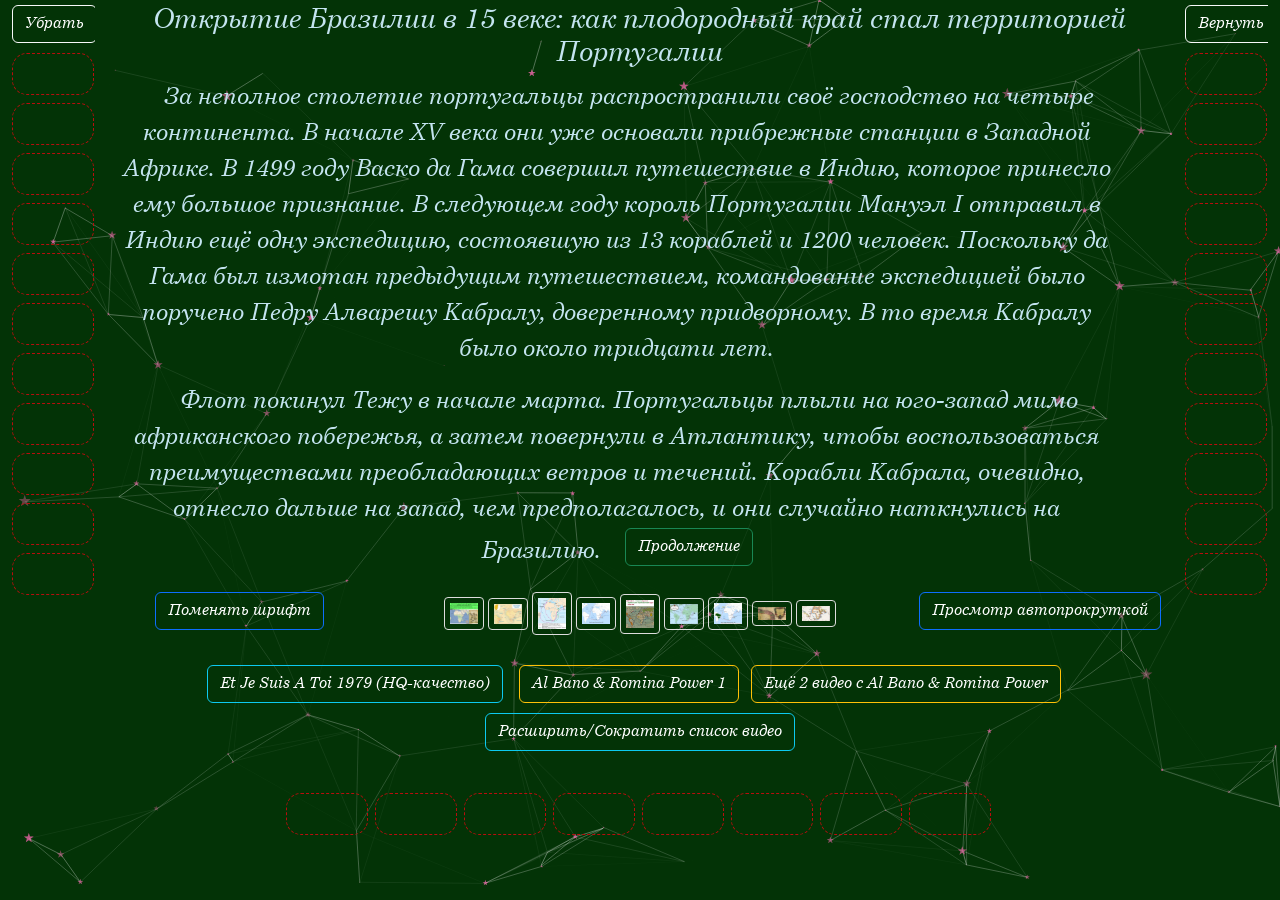
==== index.html @ 2cdb7e2c "first commit" ====
<!DOCTYPE html>
<html lang="en">
  <head>
    <meta charset="UTF-8" />	<!-- https://music-videos.bid/ru/artist/al-bano-romina-power.html  https://colorscheme.ru/html-colors.html  -->
	<meta http-equiv="X-UA-Compatible" content="IE=edge">
	<meta name="viewport" content="width=device-width, initial-scale=1.0">
<link href="https://cdn.jsdelivr.net/npm/bootstrap@5.3.3/dist/css/bootstrap.min.css" rel="stylesheet" integrity="sha384-QWTKZyjpPEjISv5WaRU9OFeRpok6YctnYmDr5pNlyT2bRjXh0JMhjY6hW+ALEwIH" crossorigin="anonymous">
<link rel="stylesheet" href="styles/preloadnew.css"/>
<link rel="stylesheet" href="styles/supviezd.css"/>
<link rel="stylesheet" href="styles/madpanel.css"/>
<link rel="stylesheet" href="styles/alromina2.css">
  <title>Аль Бано и Ромина Пауэр 2</title>
  <link rel="icon" type="Images/x-icon" href="styles/gaaicon.ico"/>
</head>
<body>    	
<div class="preloader probmain">
	<p style="font-size: 3rem;">«Все хотят дожить до старости, а когда доживут, её же во всём и виня́т» <br>Цицерон</p>
</div>

<div id="particles-js"></div>

<div class="container-fluid text-center">
<div class="row">
<div class="col-1">

<div class="video-list">
<button class="btn btn-light bg-transparent" onclick="ubrat()">Убрать</button>
<span class="vid" title="Et je suis à toi (1979 Music Video)">
	<video src="video/Et je suis à toi (1979 Music Video).mp4" type="video/mp4" autoplay muted loop></video>
	<p class="title hide">Et je suis à toi (1979 Music Video)</p>
</span>
<span class="vid" title="Felicita-1982">
	<video src="video/Felicita-1982.mp4" type="video/mp4" autoplay muted loop></video>
	<p class="title hide">Felicita-1982</p>
</span>
<span class="vid" title="Tu-soltanto-tu-1982">
	<video src="video/Tu-soltanto-tu-1982.mp4" type="video/mp4" autoplay muted loop></video>
	<p class="title hide">Tu-soltanto-tu-1982</p>
</span>
<span class="vid" title="Et je suis à toi 1979">
	<video src="video/Et je suis à toi 1979.mp4" type="video/mp4" autoplay muted loop></video>
	<p class="title hide">Et je suis à toi 1979</p>
</span>
<span class="vid" title="Sempre Sempre 1993">
	<video src="video/Sempre Sempre 1993.mp4" type="video/mp4" autoplay muted loop></video>
	<p class="title hide">Sempre Sempre 1993</p>
</span>
<span class="vid" title="Tu soltanto tu Sharazan Felicita (Wie wärs heut mit Revue 26.11.1983)">
	<video src="video/FelicitaSharazanTu soltanto tu (Wie wärs heut mit Revue 26.11.1983).mp4" 
type="video/mp4" autoplay muted loop></video>
	<p class="title hide">Tu soltanto tu Sharazan Felicita (Wie wärs heut mit Revue 26.11.1983)</p>
</span>
<span class="vid" title="Makassar-original">
	<video src="video/Makassar-original.mp4" type="video/mp4" autoplay muted loop></video>
	<p class="title hide">Makassar-original</p>
</span>
<span class="vid" title="Enlacés sur le sable 1977">
	<video src="video/Enlacés sur le sable 1977.mp4" type="video/mp4" autoplay muted loop></video>
	<p class="title hide">Enlacés sur le sable 1977</p>
</span>
<span class="vid" title="Des nuits entières 1976">
	<video src="video/Des nuits entières 1976.mp4" type="video/mp4" autoplay muted loop></video>
	<p class="title hide">Des nuits entières 1976</p>
</span>
<span class="vid" title="Well-live-it-all-again-1976">
	<video src="video/Well-live-it-all-again-1976.mp4" type="video/mp4" autoplay muted loop></video>
	<p class="title hide">Well-live-it-all-again-1976</p>
</span>
<span class="vid" title="Pasara Ci sarà Español 1984">
	<video src="video/Pasara Ci sarà Español 1984.mp4" type="video/mp4" autoplay muted loop></video>
	<p class="title hide">Pasara Ci sarà Español 1984</p>
</span>
</div>
	
</div><div class="col-10">
<div id="zapoln">

<h3>Открытие Бразилии в 15&nbsp;веке: как плодородный край стал территорией Португалии</h3>
<p>За неполное столетие португальцы распространили своё господство на четыре континента. 
В начале XV&nbsp;века они уже основали прибрежные станции в Западной Африке. 
В 1499&nbsp;году Васко да Гама совершил путешествие в Индию, которое принесло ему большое признание. 
В следующем году король Португалии Мануэл I отправил в Индию ещё одну экспедицию, состоявшую 
из 13&nbsp;кораблей и 1200&nbsp;человек. Поскольку да Гама был измотан предыдущим путешествием, командование 
экспедицией было поручено Педру Алварешу Кабралу, доверенному придворному. В то время Кабралу было около 
тридцати лет.
</p><p>
Флот покинул Тежу 
<span id="skrito2">после торжественной мессы в Лиссабоне </span>
в начале марта. Португальцы плыли на юго-запад 
мимо африканского побережья, а затем повернули в Атлантику, чтобы воспользоваться преимуществами 
преобладающих ветров и течений. Корабли Кабрала, очевидно, отнесло дальше на запад, чем предполагалось, 
и они случайно наткнулись на Бразилию.
&nbsp;&nbsp;
<button class="btn btn-success bg-transparent" onclick="openNav1()">Продолжение</button>
</p>

<div class="row">
<div class="col-3">

<button class="btn btn-primary bg-transparent" onclick="mychfont()">Поменять шрифт</button>

</div><div class="col-6">

<span class="picture">
<a target="_blank" href="pic/brazil1.jpg"><img src="pic/brazil1.jpg" alt="Нет фото"></a>
<a target="_blank" href="pic/brazil2.jpg"><img src="pic/brazil2.jpg" alt="Нет фото"></a>
<a target="_blank" href="pic/brazil3.jpg"><img src="pic/brazil3.jpg" alt="Нет фото"></a>
<a target="_blank" href="pic/brazil4.jpg"><img src="pic/brazil4.jpg" alt="Нет фото"></a>
<a target="_blank" href="pic/brazil5.jpg"><img src="pic/brazil5.jpg" alt="Нет фото"></a>
<a target="_blank" href="pic/brazil6.jpg"><img src="pic/brazil6.jpg" alt="Нет фото"></a>
<a target="_blank" href="pic/brazil7.jpg"><img src="pic/brazil7.jpg" alt="Нет фото"></a>
<a target="_blank" href="pic/brazil8.jpg"><img src="pic/brazil8.jpg" alt="Нет фото"></a>
<a target="_blank" href="pic/brazil9.jpg"><img src="pic/brazil9.jpg" alt="Нет фото"></a>
</span>

</div><div class="col-3">

<input type="button" class="btn btn-primary bg-transparent" 
value="Просмотр автопрокруткой" onclick="window.open('styles/autoprokr.html', '_blank');">

</div></div>

<a href="https://cloud.mail.ru/public/kq5G/YfkAb8iLK" target="_blank">
<button class="btn btn-info bg-transparent">Et Je Suis A Toi 1979 (HQ-качество)</button></a>
&nbsp;&nbsp;
<a href="https://orion4log.github.io/albanorom/index.html" target="_blank">
<button class="btn btn-warning bg-transparent">Al Bano & Romina Power 1</button></a>
&nbsp;
<a href="https://orion4log.github.io/vidinostr1/index.html" target="_blank">
<button class="btn btn-warning bg-transparent">Ещё 2 видео с Al Bano & Romina Power</button></a>
&nbsp;&nbsp;
<button class="btn btn-info bg-transparent" id="makefon">Расширить/Сократить список видео</button>
	
<div class="video-list" style="margin-top: 2rem;">
<span class="vid" title="Felicità Ein Kessel Buntes">
	<video src="video2/Felicità Ein Kessel Buntes.mp4" type="video/mp4" autoplay muted loop></video>
	<p class="title hide">Felicità Ein Kessel Buntes</p>
</span>
<span class="vid" title="Sempre-sempre-1988">
	<video src="video2/Sempre-sempre-1988.mp4" type="video/mp4" autoplay muted loop></video>
	<p class="title hide">Sempre-sempre-1988</p>
</span>
<span class="vid" title="Hit-medley-1993">
	<video src="video2/Hit-medley-1993.mp4" type="video/mp4" autoplay muted loop></video>
	<p class="title hide">Hit-medley-1993</p>
</span>
<span class="vid" title="Felicità 1982 SanRemo">
	<video src="video2/Felicità 1982 SanRemo.mp4" type="video/mp4" autoplay muted loop></video>
	<p class="title hide">Felicità 1982 SanRemo</p>
</span>
<span class="vid" title="Sharazan (ZDF Disco 04.01.1982)">
	<video src="video2/Sharazan (ZDF Disco 04.01.1982).mp4" type="video/mp4" autoplay muted loop></video>
	<p class="title hide">Sharazan (ZDF Disco 04.01.1982)</p>
</span>
<span class="vid" title="En Esta Noche Fiesta (1978)">
	<video src="video2/En Esta Noche Fiesta (1978).mp4" type="video/mp4" autoplay muted loop></video>
	<p class="title hide">En Esta Noche Fiesta (1978)</p>
</span>
<span class="vid" title="Felicita-live">
	<video src="video2/Felicita-live.mp4" type="video/mp4" autoplay muted loop></video>
	<p class="title hide">Felicita-live</p>
</span>
<span class="vid" title="Sempre Sempre ARD Silvester-Wunschkonzert 1987">
	<video src="video2/Sempre Sempre ARD Silvester-Wunschkonzert 1987.mp4" type="video/mp4" autoplay muted loop></video>
	<p class="title hide">Sempre Sempre ARD Silvester-Wunschkonzert 1987</p>
</span>

<span class="vid skrit" title="Aria Pura">
	<video src="video3/Aria Pura.mp4" type="video/mp4" autoplay muted loop></video>
	<p class="title hide">Aria Pura</p>
</span>
<span class="vid skrit" title="Fragile">
	<video src="video3/Fragile.mp4" type="video/mp4" autoplay muted loop></video>
	<p class="title hide">Fragile</p>
</span>
<span class="vid skrit" title="Vincerai-1991">
	<video src="video3/Vincerai-1991.mp4" type="video/mp4" autoplay muted loop></video>
	<p class="title hide">Vincerai-1991</p>
</span>
<span class="vid skrit" title="Well-live-it-all-again-live-1995-martes-13-junio-1995">
	<video src="video3/Well-live-it-all-again-live-1995-martes-13-junio-1995.mp4" type="video/mp4" autoplay muted loop></video>
	<p class="title hide">Well-live-it-all-again-live-1995-martes-13-junio-1995</p>
</span>
<span class="vid skrit" title="The-love-story-vol4">
	<video src="video3/The-love-story-vol4.mp4" type="video/mp4" autoplay muted loop></video>
	<p class="title hide">The-love-story-vol4</p>
</span>

</div>
</div>

<div class="main-video" id="pokaz">
<div class="video">
  <video controls width="1000" height="720" src="video/Et je suis à toi (1979 Music Video).mp4" type="video/mp4" autoplay muted loop></video>
  <p class="title" style="color: rgb(235, 247, 158);"></p>
</div>
</div>

</div><div class="col-1">

<div class="video-list">
<button class="btn btn-light bg-transparent" onclick="vernut()">Вернуть</button>
<span class="vid" title="Felicita TopPop">
	<video src="video/Felicita TopPop.mp4" type="video/mp4" autoplay muted loop></video>
	<p class="title hide">Felicita TopPop</p>
</span>
<span class="vid" title="Acqua Di Mare (1980 Live)">
	<video src="video/Acqua Di Mare (1980 Live).mp4" type="video/mp4" autoplay muted loop></video>
	<p class="title hide">Acqua Di Mare (1980 Live)</p>
</span>
<span class="vid" title="Ci-sara">
	<video src="video/Ci-sara.mp4" type="video/mp4" autoplay muted loop></video>
	<p class="title hide">Ci-sara</p>
</span>
<span class="vid" title="Vincerai">
	<video src="video/Vincerai.mp4" type="video/mp4" autoplay muted loop></video>
	<p class="title hide">Vincerai</p>
</span>
<span class="vid" title="Tu soltanto tu 1982">
	<video src="video/Tu soltanto tu 1982.mp4" type="video/mp4" autoplay muted loop></video>
	<p class="title hide">Tu soltanto tu 1982</p>
</span>
<span class="vid" title="Felicita">
	<video src="video/Felicita.mp4" type="video/mp4" autoplay muted loop></video>
	<p class="title hide">Felicita</p>
</span>
<span class="vid" title="Siempre siempre En Vivo HD">
	<video src="video/Siempre siempre En Vivo HD.mp4" type="video/mp4" autoplay muted loop></video>
	<p class="title hide">Siempre siempre En Vivo HD</p>
</span>
<span class="vid" title="Tu soltanto tu">
	<video src="video/Tu soltanto tu.mp4" type="video/mp4" autoplay muted loop></video>
	<p class="title hide">Tu soltanto tu</p>
</span>
<span class="vid" title="Domani Domani">
	<video src="video/Domani Domani.mp4" type="video/mp4" autoplay muted loop></video>
	<p class="title hide">Domani Domani</p>
</span>
<span class="vid" title="Siempre Siempre">
	<video src="video/Siempre Siempre.mp4" type="video/mp4" autoplay muted loop></video>
	<p class="title hide">Siempre Siempre</p>
</span>
<span class="vid" title="Al Bano with his daughter Cristel Carrisi Ci Sara Disco of the 80s Festival Russia 2011">
	<video src="video/Al Bano with his daughter Cristel Carrisi Ci Sara Disco of the 80s Festival Russia 2011.mp4" 
type="video/mp4" autoplay muted loop></video>
	<p class="title hide">Al Bano with his daughter Cristel Carrisi Ci Sara Disco of the 80s Festival Russia 2011 (c дочерью в России)</p>
</span>
</div>

</div>
</div></div>

<div id="myNav1" class="overlay">
	<a href="javascript:void(0)" class="closebtn" onclick="closeNav1()">&times;</a>  
<div class="overlay-content">
<p>Это общепринятая версия событий, хотя есть предположения, что португальские исследователи тайно достигли побережья 
Южной Америки раньше, и что открытие Кабрала не было случайным. Как бы то ни было, очевидно, что Америку открыли 
бы рано или поздно, даже если бы Христофор Колумб не переплыл голубой океан в 1492&nbsp;году.
</p><p>
Как указывает издание "History today", Кабрал и его команда заметили побережье Монте-Паскуаль и в течение трёх 
дней плыли на север, чтобы найти подходящее место для высадки в районе нынешнего Порто-Сегуро. 21&nbsp;апреля 
разведывательная группа сошла на берег, а основная высадка была произведена на следующий день. Кабрал предъявил 
права на эту землю для Португалии и установил крест, который ознаменовал собой христианское богослужение. Территория 
отошла к Португалии по Тордесильясскому договору 1494&nbsp;года, который установил демаркационную линию и разделил 
мир между Португалией и Испанией.
</p><p>
Когда в 1500&nbsp;году португальский исследователь Педру Алварес Кабрал прибыл на берега нынешней Бразилии, он 
столкнулся с местным индейским населением, которое всё ещё жило как охотники-собиратели и рыболовы Каменного века. 
Хотя мысли туземцев о приезжих остаются недокументированными, официальный писец экспедиции, Перо Ваз да Каминья, 
отправил письмо королю Мануэлю, которое считается свидетельством о рождении Бразилии. В нём Каминья описал землю, 
кишащую плодородием и населённую дикими, голыми дикарями. Мужчины-воины раскрашивали свои тела яркими красными и 
чёрными четвертинками, а женщины были привлекательны.
Кабрал и его команда пробыли здесь восемь дней, после чего отправились в обратный путь через Атлантику, обогнули 
мыс Доброй Надежды и в конце концов достигли Калькутта на западном побережье Индии.
</p><p>
Два ссыльных преступника, известных как дегредадос, были оставлены и стали отцами первых метисов Бразилии, 
которые со временем превысили численность индейцев. Последующая экспедиция в 1501&nbsp;году под руководством Гонсало Коэльо, 
о которой писал Америго Веспуччи, исследовала около 3000&nbsp;км побережья Бразилии, проложив путь для будущих 
португальских поселений.
</p><p>
Несмотря на свой вклад, Кабрал не получил никакой дальнейшей работы и удалился в своё загородное поместье, 
где оставался до самой смерти в 1520&nbsp;году.
</p>
</div>
</div>
<!-- Гласные буквы с ударением Á á Ó ó É é ý и́ ы́ э́ ю́ я́ --- а́ е́ и́ о́ у́ ы́ э́ ю́ я́ --- А' а' Е' е' О' о' У' у' И' и' Ю' ю' Я' я' -->
<script src="styles/alromina2.js"></script>
<script src="styles/preloadnew.js"></script>
<script src="https://cdn.jsdelivr.net/npm/bootstrap@5.3.3/dist/js/bootstrap.bundle.min.js" integrity="sha384-YvpcrYf0tY3lHB60NNkmXc5s9fDVZLESaAA55NDzOxhy9GkcIdslK1eN7N6jIeHz" crossorigin="anonymous"></script>
<script src="styles/particles.min.js"></script>
<script src="styles/app.js"></script>
<script src="styles/supviezd.js"></script>
<script src="styles/madpanel.js"></script>
</body>
</html>
---- styles/preloadnew.css ----
.prob{ 
position: absolute;
text-align: center;
margin-top: 16%;
margin-left: 32%;
width: 520px;
z-index: 2;
font-size: 2.9rem;
}
.probmain{ color: black;
position: absolute;
text-align: center;
padding: .3rem;
margin-top: 6%;
margin-left: 26%;
width: 730px;
height: 310px;
z-index: 2;
}
.preloader { opacity: .5;
  position: fixed;
  left: 0%;
  top: 0;
  right: 0;
  bottom: 0;
  overflow: hidden;
  background: #e0e0e0;
  z-index: 3;
}

.loaded_hiding .preloader {
  transition: 0.3s opacity;
  opacity: 0;
}

.loaded .preloader {
  display: none;
}
---- styles/madpanel.css ----
p{padding-left: .2rem; padding-right: 3.1rem;}
.overlay {
    height: 0%;
    width: 100%;
    position: fixed;
    top: 0;
    left: 0;
    background-color: #e6eed8;
    overflow-y: hidden;
    transition: 1.2s;
}
.overlay-content {
    position: relative;
    top: 2%;
    width: 100%;
    text-align: center;
}
.overlay a {
    padding: 10px;
    text-decoration: none;
    font-size: 40px;
    color: rgb(6, 3, 36);
    display: block;
    transition: 0.3s;
}
.overlay a:hover,
.overlay a:focus {
    color: black;
}
.overlay .closebtn { z-index: 2;
    position: absolute;
    top: 1px;
    right: 5px;
    font-size: 60px;
}
---- styles/alromina2.css ----
@font-face { font-family: "BressayTrial"; src: url("BressayTrial.ttf") format("truetype"); font-style: normal; font-weight: normal; }
* { margin: 0; padding: 0; 
box-sizing: border-box;
overflow: hidden;
}
body { min-height: 100vh; font-family: "BressayTrial"; }
#particles-js{ 
height:100vh; 
position: absolute; 
z-index: -3;
background-color: rgb(3, 51, 6);
}    
#zapoln{ color: rgb(196, 228, 240); }
p{font-size: 24px;
text-indent: 1.5rem;    
}   /* .skrit{display: none;} */
.container-fluid{ display: block;
padding-top: .3rem;
}
.container-fluid .main-video{ 
display: none;
}
.container-fluid .main-video video{
width: 100%;
}    
.container-fluid .video-list .vid video{
margin-right: 3px;
border: 1px dashed #b90d0d;
border-radius: 15px;
width: 82px;
}
.container-fluid .video-list .vid:hover{
color: #eee; cursor: pointer;
}
.container-fluid .video-list .vid:active{
color: #2980b9;
}   
img {
    border: 1px solid #ddd;
    border-radius: 4px;
    padding: 5px;
    width: 40px;
}
img:hover { box-shadow: 0 0 2px 1px rgba(0, 140, 186, 0.5);}

*{
-webkit-user-select: none;
-khtml-user-select: none;
-moz-user-select: none;
-ms-user-select: none;
user-select: none;
}
.btn{color: white; margin-bottom: 10px;}
.btn:hover{color: greenyellow;}
.hide{display: none;}
.picture{
display: inline-block;
width: 470px;
height: 65px;
}
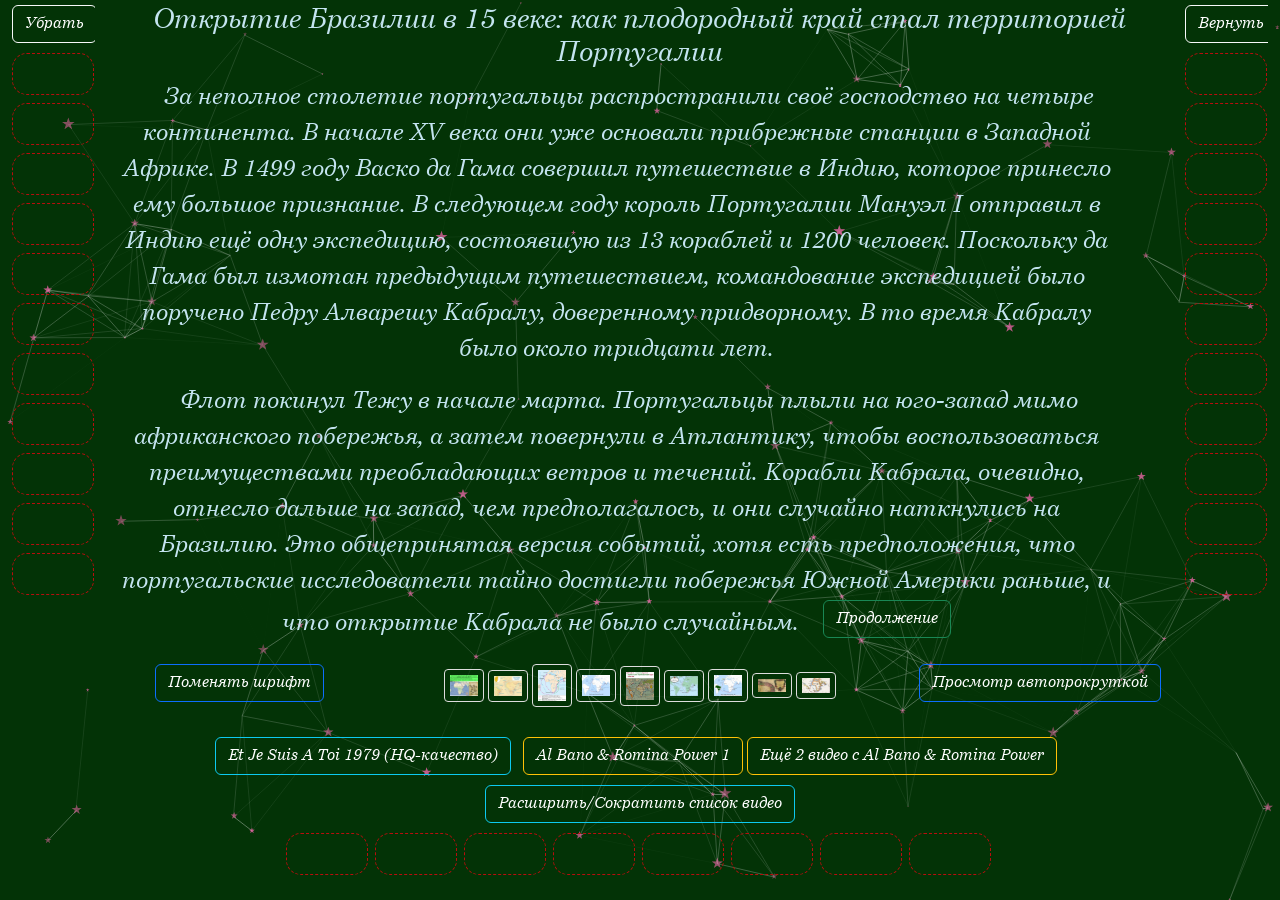
==== commit e10337e7: "sec38" ====
--- a/index.html
+++ b/index.html
@@ -90,6 +90,8 @@
 мимо африканского побережья, а затем повернули в Атлантику, чтобы воспользоваться преимуществами 
 преобладающих ветров и течений. Корабли Кабрала, очевидно, отнесло дальше на запад, чем предполагалось, 
 и они случайно наткнулись на Бразилию.
+Это общепринятая версия событий, хотя есть предположения, что португальские исследователи тайно достигли побережья 
+Южной Америки раньше, и что открытие Кабрала не было случайным.
 &nbsp;&nbsp;
 <button class="btn btn-success bg-transparent" onclick="openNav1()">Продолжение</button>
 </p>
@@ -122,16 +124,15 @@
 
 <a href="https://cloud.mail.ru/public/kq5G/YfkAb8iLK" target="_blank">
 <button class="btn btn-info bg-transparent">Et Je Suis A Toi 1979 (HQ-качество)</button></a>
-&nbsp;&nbsp;
+&nbsp;
 <a href="https://orion4log.github.io/albanorom/index.html" target="_blank">
 <button class="btn btn-warning bg-transparent">Al Bano & Romina Power 1</button></a>
-&nbsp;
 <a href="https://orion4log.github.io/vidinostr1/index.html" target="_blank">
 <button class="btn btn-warning bg-transparent">Ещё 2 видео с Al Bano & Romina Power</button></a>
-&nbsp;&nbsp;
+&nbsp;
 <button class="btn btn-info bg-transparent" id="makefon">Расширить/Сократить список видео</button>
 	
-<div class="video-list" style="margin-top: 2rem;">
+<div class="video-list">
 <span class="vid" title="Felicità Ein Kessel Buntes">
 	<video src="video2/Felicità Ein Kessel Buntes.mp4" type="video/mp4" autoplay muted loop></video>
 	<p class="title hide">Felicità Ein Kessel Buntes</p>
@@ -253,10 +254,8 @@
 <div id="myNav1" class="overlay">
 	<a href="javascript:void(0)" class="closebtn" onclick="closeNav1()">&times;</a>  
 <div class="overlay-content">
-<p>Это общепринятая версия событий, хотя есть предположения, что португальские исследователи тайно достигли побережья 
-Южной Америки раньше, и что открытие Кабрала не было случайным. Как бы то ни было, очевидно, что Америку открыли 
-бы рано или поздно, даже если бы Христофор Колумб не переплыл голубой океан в 1492&nbsp;году.
-</p><p>
+<p><!-- Как бы то ни было, очевидно, что Америку открыли бы рано или поздно, даже если бы Христофор 
+Колумб не переплыл голубой океан в 1492&nbsp;году.</p><p> -->
 Как указывает издание "History today", Кабрал и его команда заметили побережье Монте-Паскуаль и в течение трёх 
 дней плыли на север, чтобы найти подходящее место для высадки в районе нынешнего Порто-Сегуро. 21&nbsp;апреля 
 разведывательная группа сошла на берег, а основная высадка была произведена на следующий день. Кабрал предъявил 
@@ -277,20 +276,20 @@
 которые со временем превысили численность индейцев. Последующая экспедиция в 1501&nbsp;году под руководством Гонсало Коэльо, 
 о которой писал Америго Веспуччи, исследовала около 3000&nbsp;км побережья Бразилии, проложив путь для будущих 
 португальских поселений.
-</p><p>
 Несмотря на свой вклад, Кабрал не получил никакой дальнейшей работы и удалился в своё загородное поместье, 
 где оставался до самой смерти в 1520&nbsp;году.
 </p>
 </div>
 </div>
 <!-- Гласные буквы с ударением Á á Ó ó É é ý и́ ы́ э́ ю́ я́ --- а́ е́ и́ о́ у́ ы́ э́ ю́ я́ --- А' а' Е' е' О' о' У' у' И' и' Ю' ю' Я' я' -->
-<script src="styles/alromina2.js"></script>
 <script src="styles/preloadnew.js"></script>
+<script src="styles/proverka.js"></script>
 <script src="https://cdn.jsdelivr.net/npm/bootstrap@5.3.3/dist/js/bootstrap.bundle.min.js" integrity="sha384-YvpcrYf0tY3lHB60NNkmXc5s9fDVZLESaAA55NDzOxhy9GkcIdslK1eN7N6jIeHz" crossorigin="anonymous"></script>
 <script src="styles/particles.min.js"></script>
 <script src="styles/app.js"></script>
 <script src="styles/supviezd.js"></script>
 <script src="styles/madpanel.js"></script>
+<script src="styles/alromina2.js"></script>
 </body>
 </html>
 
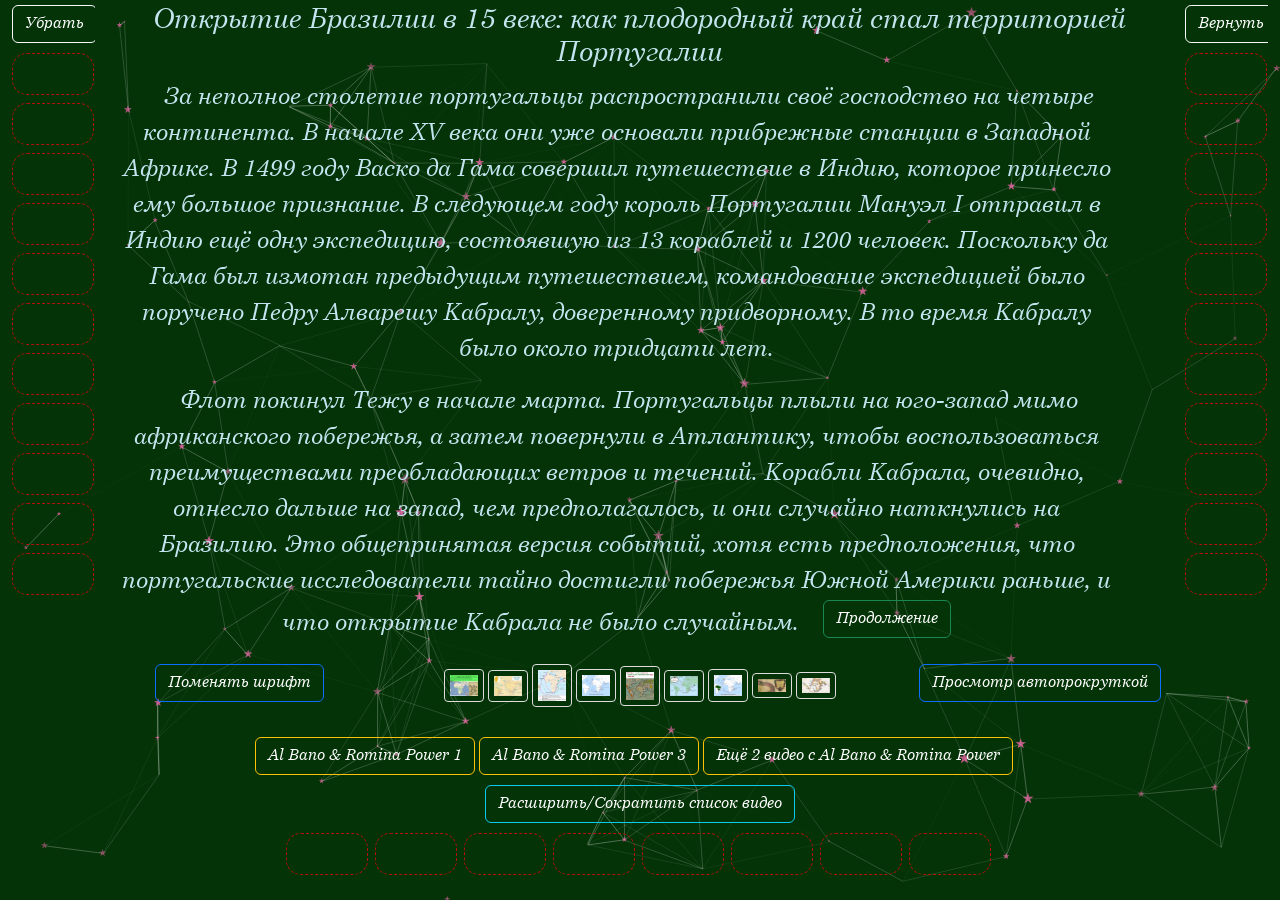
==== commit 5d208beb: "sec40" ====
--- a/index.html
+++ b/index.html
@@ -4,19 +4,18 @@
     <meta charset="UTF-8" />	<!-- https://music-videos.bid/ru/artist/al-bano-romina-power.html  https://colorscheme.ru/html-colors.html  -->
 	<meta http-equiv="X-UA-Compatible" content="IE=edge">
 	<meta name="viewport" content="width=device-width, initial-scale=1.0">
+	<title>Аль Бано и Ромина Пауэр 2</title>
 <link href="https://cdn.jsdelivr.net/npm/bootstrap@5.3.3/dist/css/bootstrap.min.css" rel="stylesheet" integrity="sha384-QWTKZyjpPEjISv5WaRU9OFeRpok6YctnYmDr5pNlyT2bRjXh0JMhjY6hW+ALEwIH" crossorigin="anonymous">
 <link rel="stylesheet" href="styles/preloadnew.css"/>
 <link rel="stylesheet" href="styles/supviezd.css"/>
 <link rel="stylesheet" href="styles/madpanel.css"/>
 <link rel="stylesheet" href="styles/alromina2.css">
-  <title>Аль Бано и Ромина Пауэр 2</title>
   <link rel="icon" type="Images/x-icon" href="styles/gaaicon.ico"/>
 </head>
 <body>    	
 <div class="preloader probmain">
 	<p style="font-size: 3rem;">«Все хотят дожить до старости, а когда доживут, её же во всём и виня́т» <br>Цицерон</p>
 </div>
-
 <div id="particles-js"></div>
 
 <div class="container-fluid text-center">
@@ -122,14 +121,13 @@
 
 </div></div>
 
-<a href="https://cloud.mail.ru/public/kq5G/YfkAb8iLK" target="_blank">
-<button class="btn btn-info bg-transparent">Et Je Suis A Toi 1979 (HQ-качество)</button></a>
-&nbsp;
 <a href="https://orion4log.github.io/albanorom/index.html" target="_blank">
 <button class="btn btn-warning bg-transparent">Al Bano & Romina Power 1</button></a>
+<a href="https://itsmyname44.github.io/albanrom3/index.html" target="_blank">
+<button class="btn btn-warning bg-transparent">Al Bano & Romina Power 3</button></a>	
 <a href="https://orion4log.github.io/vidinostr1/index.html" target="_blank">
 <button class="btn btn-warning bg-transparent">Ещё 2 видео с Al Bano & Romina Power</button></a>
-&nbsp;
+&nbsp;&nbsp;
 <button class="btn btn-info bg-transparent" id="makefon">Расширить/Сократить список видео</button>
 	
 <div class="video-list">
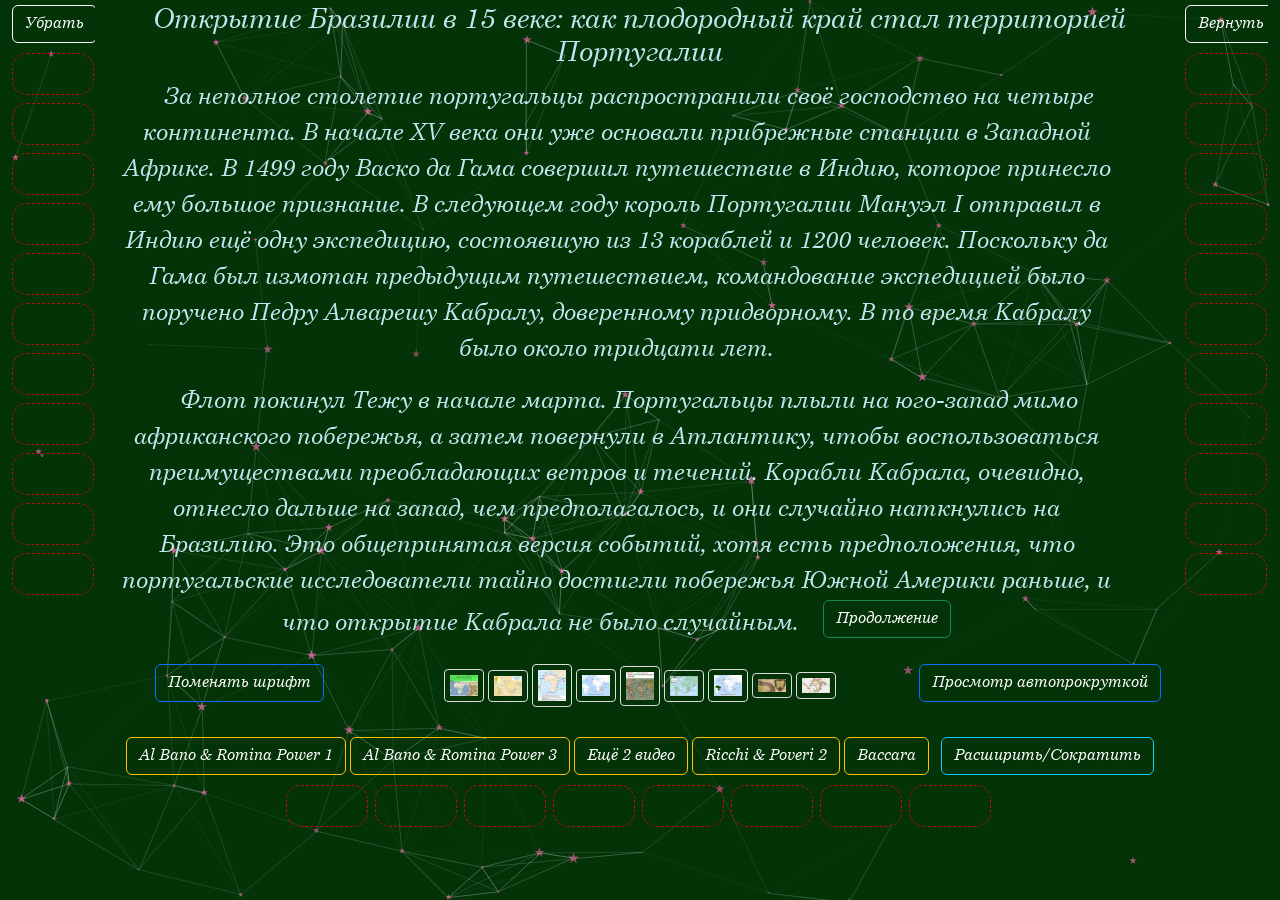
==== commit 6c480867: "sec44" ====
--- a/index.html
+++ b/index.html
@@ -126,9 +126,13 @@
 <a href="https://itsmyname44.github.io/albanrom3/index.html" target="_blank">
 <button class="btn btn-warning bg-transparent">Al Bano & Romina Power 3</button></a>	
 <a href="https://orion4log.github.io/vidinostr1/index.html" target="_blank">
-<button class="btn btn-warning bg-transparent">Ещё 2 видео с Al Bano & Romina Power</button></a>
-&nbsp;&nbsp;
-<button class="btn btn-info bg-transparent" id="makefon">Расширить/Сократить список видео</button>
+<button class="btn btn-warning bg-transparent">Ещё 2 видео</button></a>
+<a href="https://moyoimya2000.github.io/ricchipov2/index.html" target="_blank">
+<button class="btn btn-warning bg-transparent">Ricchi & Poveri 2</button></a>	
+<a href="https://moyoimya2000.github.io/gitbaccara/index.html" target="_blank">
+<button class="btn btn-warning bg-transparent">Baccara</button></a>	
+&nbsp;
+<button class="btn btn-info bg-transparent" id="makefon">Расширить/Сократить</button>
 	
 <div class="video-list">
 <span class="vid" title="Felicità Ein Kessel Buntes">
@@ -242,7 +246,7 @@
 <span class="vid" title="Al Bano with his daughter Cristel Carrisi Ci Sara Disco of the 80s Festival Russia 2011">
 	<video src="video/Al Bano with his daughter Cristel Carrisi Ci Sara Disco of the 80s Festival Russia 2011.mp4" 
 type="video/mp4" autoplay muted loop></video>
-	<p class="title hide">Al Bano with his daughter Cristel Carrisi Ci Sara Disco of the 80s Festival Russia 2011 (c дочерью в России)</p>
+	<p class="title hide">Al Bano with his daughter Cristel Carrisi Ci Sara Disco of the 80s Festival Russia 2011 (c дочерью)</p>
 </span>
 </div>
 
